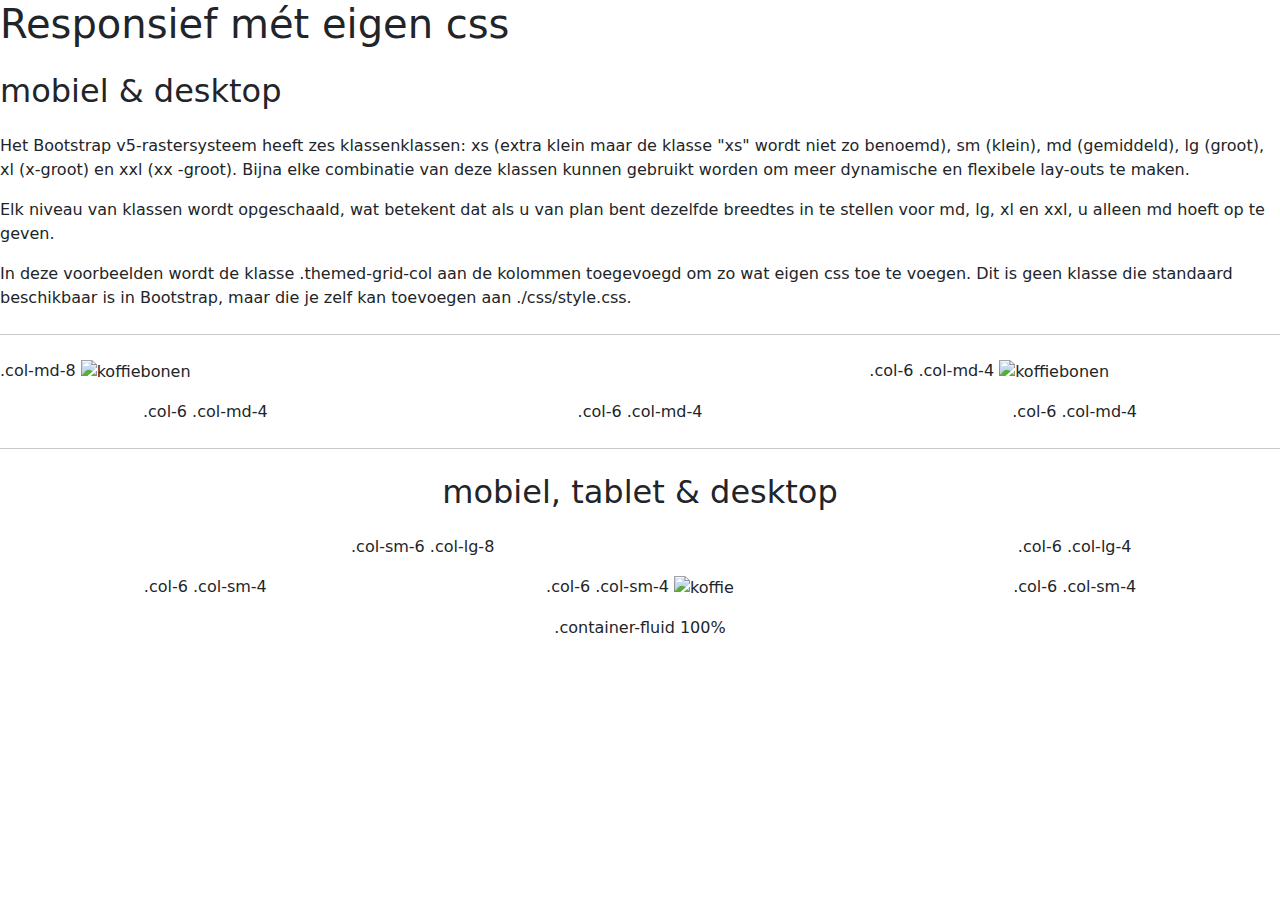
==== oefening-03/index.html @ cb8f4aca "Labo4" ====
<!DOCTYPE html>
<html lang="nl-BE">
  <head>
    <meta charset="UTF-8" />
    <meta name="viewport" content="width=device-width, initial-scale=1.0" />
    <title>oefening 03</title>
    <!-- Bootstrap CSS & JS -->
    <link href="https://cdn.jsdelivr.net/npm/bootstrap@5.3.3/dist/css/bootstrap.min.css" rel="stylesheet" integrity="sha384-QWTKZyjpPEjISv5WaRU9OFeRpok6YctnYmDr5pNlyT2bRjXh0JMhjY6hW+ALEwIH" crossorigin="anonymous">
    <script src="https://cdn.jsdelivr.net/npm/bootstrap@5.3.3/dist/js/bootstrap.bundle.min.js" integrity="sha384-YvpcrYf0tY3lHB60NNkmXc5s9fDVZLESaAA55NDzOxhy9GkcIdslK1eN7N6jIeHz" crossorigin="anonymous" defer></script>
    
    <!-- eigen geschreven css voor jouw html-bestand -->
<link rel="stylesheet" href="css/style.css">
    
  </head>

  <body>
    <header></header>
    <nav></nav>
    <main class="">
      <h1 class="">Responsief mét eigen css</h1>
      <h2 class="mt-4 mb-4">mobiel & desktop</h2>
      <p>Het Bootstrap v5-rastersysteem heeft zes klassenklassen: xs (extra klein maar de klasse "xs" wordt niet zo benoemd), sm (klein), md (gemiddeld), lg (groot), xl (x-groot) en xxl (xx -groot). Bijna elke combinatie van deze klassen kunnen gebruikt worden om meer dynamische en flexibele lay-outs te maken.</p>
      <p>Elk niveau van klassen wordt opgeschaald, wat betekent dat als u van plan bent dezelfde breedtes in te stellen voor md, lg, xl en xxl, u alleen md hoeft op te geven.</p>
      <p> In deze voorbeelden wordt de klasse .themed-grid-col aan de kolommen toegevoegd om zo wat eigen css toe te voegen. Dit is geen klasse die standaard beschikbaar is in Bootstrap, maar die je zelf kan toevoegen aan ./css/style.css.</p>
      <hr class="my-4" />

      <section class="row mb-3">
        <article class="col-md-8 themed-grid-col">
          .col-md-8 <img src="./assets/coffeeshop.jpg" alt="koffiebonen" width="100%" />
        </article>
        <article class="col-6 col-md-4 themed-grid-col">
          .col-6 .col-md-4 <img src="./assets/coffeeshop.jpg" alt="koffiebonen" width="100%" />
        </article>
      </section>
      <section class="row mb-3 text-center">
        <article class="col-6 col-md-4 themed-grid-col">.col-6 .col-md-4</article>
        <article class="col-6 col-md-4 themed-grid-col">.col-6 .col-md-4</article>
        <article class="col-6 col-md-4 themed-grid-col">.col-6 .col-md-4</article>
      </section>

      <hr class="my-4" />

      <h2 class="mt-4 mb-4 text-center">mobiel, tablet & desktop</h2>
      <section class="row mb-3 text-center">
        <article class="col-sm-6 col-lg-8 themed-grid-col">.col-sm-6 .col-lg-8</article>
        <article class="col-6 col-lg-4 themed-grid-col">.col-6 .col-lg-4</article>
      </section>
      <section class="row mb-3 text-center">
        <article class="col-6 col-sm-4 themed-grid-col">.col-6 .col-sm-4</article>
        <article class="col-6 col-sm-4 themed-grid-col">.col-6 .col-sm-4 <img src="./assets/coffee.png" alt="koffie" /></article>
        <article class="col-6 col-sm-4 themed-grid-col">.col-6 .col-sm-4</article>
      </section>
      <section class="container-fluid themed-container text-center">.container-fluid 100%</section>
    </main>
    <aside></aside>
    <footer></footer>
  </body>
</html>
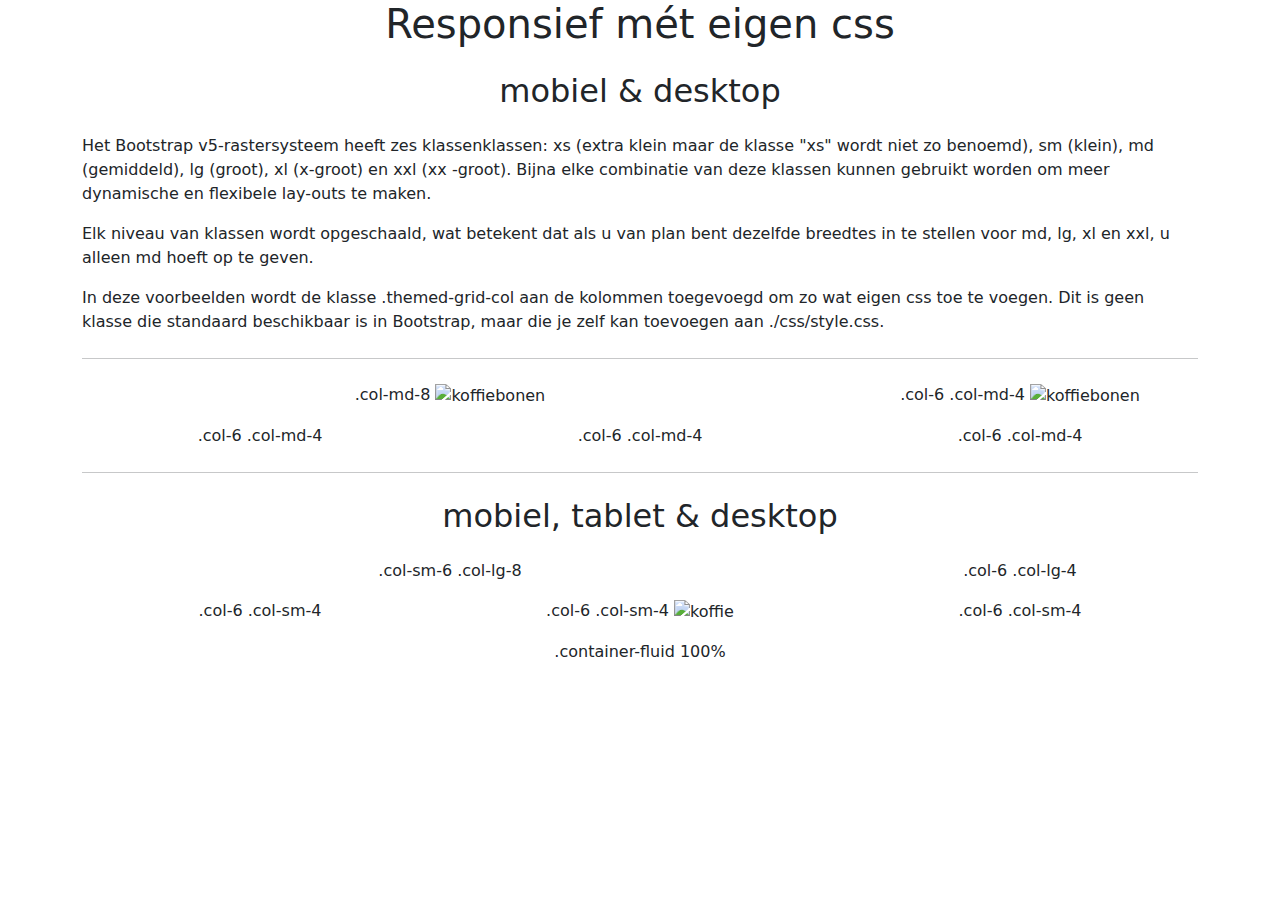
==== commit 86a3a8cb: "Labo4" ====
--- a/oefening-03/index.html
+++ b/oefening-03/index.html
@@ -16,15 +16,15 @@
   <body>
     <header></header>
     <nav></nav>
-    <main class="">
-      <h1 class="">Responsief mét eigen css</h1>
-      <h2 class="mt-4 mb-4">mobiel & desktop</h2>
+    <main class="container">
+      <h1 class="text-center">Responsief mét eigen css</h1>
+      <h2 class="mt-4 mb-4 text-center">mobiel & desktop</h2>
       <p>Het Bootstrap v5-rastersysteem heeft zes klassenklassen: xs (extra klein maar de klasse "xs" wordt niet zo benoemd), sm (klein), md (gemiddeld), lg (groot), xl (x-groot) en xxl (xx -groot). Bijna elke combinatie van deze klassen kunnen gebruikt worden om meer dynamische en flexibele lay-outs te maken.</p>
       <p>Elk niveau van klassen wordt opgeschaald, wat betekent dat als u van plan bent dezelfde breedtes in te stellen voor md, lg, xl en xxl, u alleen md hoeft op te geven.</p>
       <p> In deze voorbeelden wordt de klasse .themed-grid-col aan de kolommen toegevoegd om zo wat eigen css toe te voegen. Dit is geen klasse die standaard beschikbaar is in Bootstrap, maar die je zelf kan toevoegen aan ./css/style.css.</p>
       <hr class="my-4" />
 
-      <section class="row mb-3">
+      <section class="row mb-3 text-center">
         <article class="col-md-8 themed-grid-col">
           .col-md-8 <img src="./assets/coffeeshop.jpg" alt="koffiebonen" width="100%" />
         </article>
